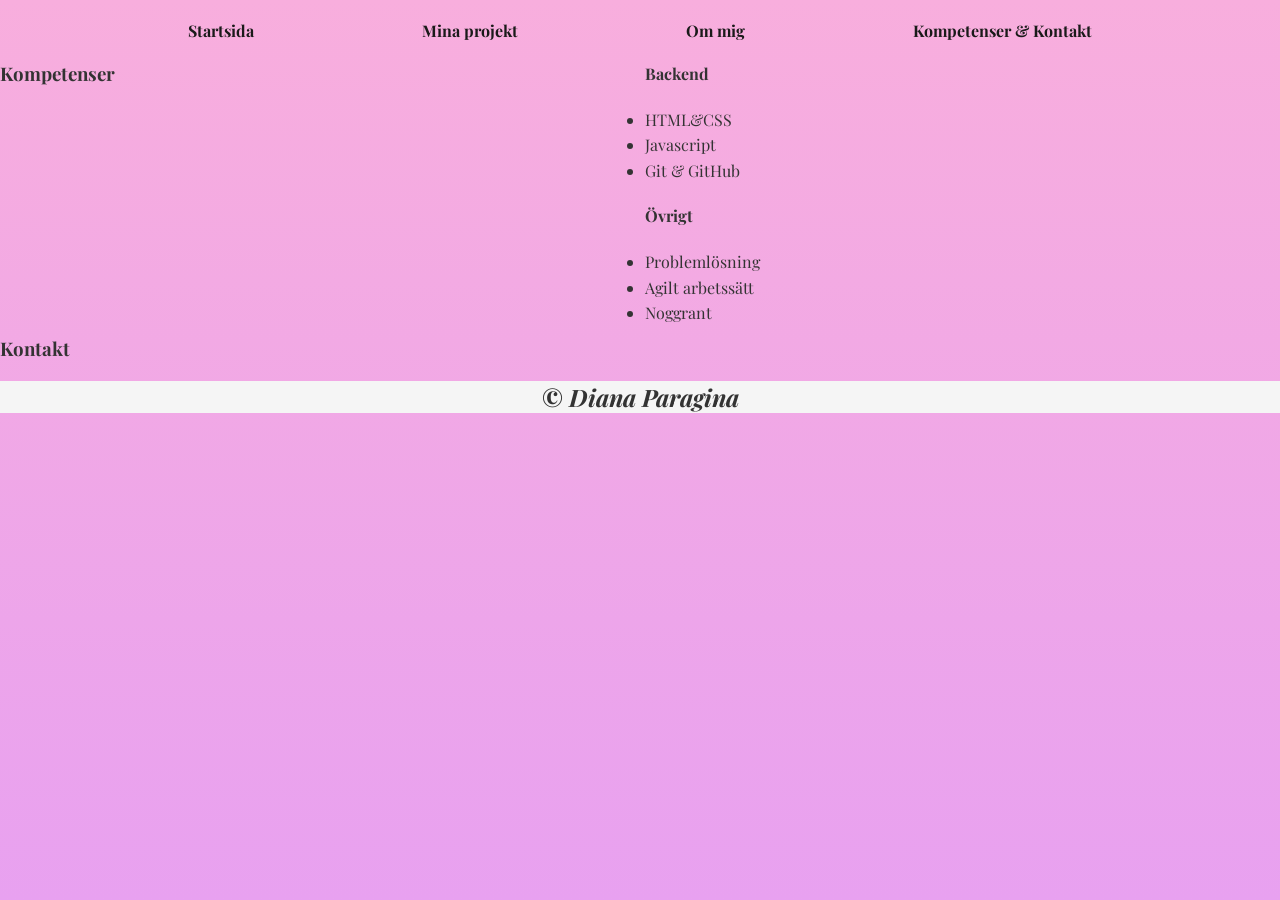
==== contact.html @ 4a4bf9b2 "add all contents and styling for portofoljo" ====
<!DOCTYPE html>
<html lang="en">
<head>
    <meta charset="UTF-8">
    <meta name="viewport" content="width=device-width, initial-scale=1.0">
    <link rel="stylesheet" href="./styles/global.css">
    <link rel="stylesheet" href="./styles/contact.css">
    <title>Document</title>
</head>
<body>
    <header>
    <nav class="navbar">
        <a href="./startpage.html">Startsida</a>
        <a href="./projects.html">Mina projekt</a>
        <a href="./about.html">Om mig</a>
        <a href="./contact.html">Kompetenser & Kontakt</a>
    </nav>
    </header>
    <main>
    <h3>Kompetenser</h3>
        <div class="competens">
            <h4>Backend</h4>
            <ul>
                <li>HTML&CSS</li>
                <li>Javascript</li>
                <li>Git & GitHub</li>
            </ul>

            <h4>Övrigt</h4>
            <ul>
                <li>Problemlösning</li>
                <li>Agilt arbetssätt</li>
               <li>Noggrant</li>
            </ul>            
        </div>
        
        <div class="contact">
            <h3>Kontakt</h3>

            

        </div>
        </main>
        <footer class="footer">
        <p>&copy; Diana Paragina</p>
    </footer>
</body>
</html>
---- styles/global.css ----
@import url('https://fonts.googleapis.com/css2?family=Playfair+Display:ital,wght@0,400;0,900;1,400;1,900&family=Poppins:wght@100;200;300;400;500;600;700;800;900&display=swap');
* {
    padding: 0;
    margin: 0;
    box-sizing: border-box;
}

:root {
    /* Bakgrund */
    --bg-gradient: linear-gradient(to bottom, rgb(248, 174, 221), rgb(232, 161, 240)); /* mjuk rosa-lila */
    --bg-color: rgb(255, 255, 255);  /* för sektioner och artiklar */

    /* Text */
    --text-color: rgb(51, 51, 51);        /* huvudtext */
    --secondary-text: rgb(102, 102, 102);    /* mindre text / beskrivningar */
    --heading-color: rgb(26, 26, 26);     /* rubriker */

    /* Accent / knappar */
    --accent-color: rgb(107, 70, 193);      /* knappar, länkar, highlights */
    --accent-hover: rgb(159, 122, 234);      /* hover på knappar/länkar */
    --border-color: rgb(204, 204, 204);      /* sektioner, artiklar */

    /* Footer */
    --footer-bg: rgb(245, 245, 245);
    --footer-text: rgb(51, 51, 51);
}



body{
    background: var(--bg-gradient);
    color: var(--text-color);
    font-family: "Playfair Display", serif;
    min-height: 100vh;
}

section {
    background-color: var(--bg-color);
    border: 1px solid var(--border-color);
    border-radius: 10px;
    padding: 1rem;
    box-shadow: 2px -2px rgba(230, 142, 235, 0.3); 
}

section h3 {
    color: var(--heading-color);
    text-decoration: underline;
    text-align: center;
}

.main-container {
    display: flex;
    flex-direction: column;
    justify-content: space-evenly;
    gap: 20px;
}

.navbar  {
    display: flex;
    justify-content: space-evenly;
    align-items: center;
    padding: 20px;
}

.navbar a {
    color: var(--heading-color);
    font-weight: bold;
    text-decoration: none;
}

.navbar a:hover {
    color: var(--accent-hover);
    
}

.container {
    display: grid;
     grid-template-areas: 
    'header header header' 
    'left middle right' 
    'footer  footer footer';
    grid-template-columns: repeat(3, 1fr);
    grid-auto-rows: minmax(150px, auto);
    grid-column-gap: 20px;
    
}

.header {
    grid-area: header;
    width: 100%;
    min-height: 20vh;
    display: flex;
    flex-direction: column;
    justify-content: center;
    align-items: center;
    gap: 32px;    
    margin: 30px;
}

.header h1{
    font-size: 3rem;
}

.header h2 {
    font-size: 1.5rem;
    background-color: rgba(214, 232, 248, 0.8);
    border: 1px solid black;
    border-radius: 10px;
    padding: 10px;
}

.btn {
   display: inline-block;
    padding: 10px 20px;
    background-color: var(--accent-color);
    color: rgb(255, 255, 255);
    text-decoration: none;
    font-weight: bold;
    border-radius: 5px;
    transition: 0.3s ease;
}

.btn:hover {
  background-color: var(--accent-hover);
}
   
.left {
  grid-area: left;
  display: flex;
  flex-direction: column;
  justify-content: center;
  align-items: center;
  gap: 10px;
}

.carousel {
    max-width: 100%;
    width: 300px;
    overflow: hidden;
    border-radius: 10px;
}

.carousel-track {
    display: flex;
    transition:  transform 0.5s ease-in-out;
}
.carousel figure {
    width: 300px;
    height: 200px;
    flex-shrink: 0;
    position: relative;
    margin:0;
}

.carousel img{
    width: 100%;
    height: 100%;
    object-fit: cover;
    border-radius: 10px;
}

.carousel figcaption {
    position: absolute;
    top: 0;
    width: 100%;
    padding: 10px;
    color: var(--text-color);
    font-weight: bold;
    text-align: center;
    background: linear-gradient(to top, rgba(0,0,0,0.7), rgba(0,0,0,0));
}

.footer {
    grid-area: footer;
    text-align: center;
    margin-top: 20px;
    font-family: "Playfair Display", serif;
    font-size: 1.5rem;
    font-weight: bold;
    font-style: italic;
    background-color: var(--footer-bg);
    color: var(--footer-text);
}

@media (max-width: 768px) {
  .container {
    grid-template-columns: 1fr;
    grid-template-areas:
      'header'
      'left'
      'middle'
      'right'
      'footer';
  }
  .carousel {
    width: 100%;
  }
  article img {
    max-height: 200px;
  }
}

@media (max-width: 480px) {
  /* Gör navbaren mer mobilvänlig - stapla länkarna vertikalt */
  .navbar {
    flex-direction: column;
    gap: 10px;
    padding: 10px;
  }

  /* Gör container till en kolumn */
  .container {
    grid-template-columns: 1fr;
    grid-template-areas:
      'header'
      'left'
      'middle'
      'right'
      'footer';
    gap: 15px;
  }

  /* Anpassa carousel-bredden */
  .carousel {
    width: 100%;
  }

  /* Gör bilder i artiklar mindre och responsiva */
  article img {
    max-height: 150px;
  }

  /* Justera knappar */
  .btn {
    width: 20%;
    padding: 12px 0;
    font-size: 1.1rem;
    text-align: center;
  }

  /* Mindre marginaler och padding */
  .header {
    margin: 15px;
  }

  /* Justera rubriker så de inte blir för stora på små skärmar */
  .header h1 {
    font-size: 2rem;
  }

  .header h2 {
    font-size: 1rem;
    padding: 6px 10px;
  }
}
---- styles/contact.css ----
.right {
    grid-area: right;
    display: flex;
    flex-direction: column;
    justify-content: space-evenly;
    align-items: center;
    gap: 20px;
    padding: 2rem;
    line-height: 1.6;
}

.right li {
    list-style-type: none;
   
}

main{
    display: grid;
    grid-template-columns: 1fr 1fr;
    gap: 10px;
}
.competens {
    display: flex;
    flex-direction: column;
    gap: 20px;
    line-height: 1.6;
}
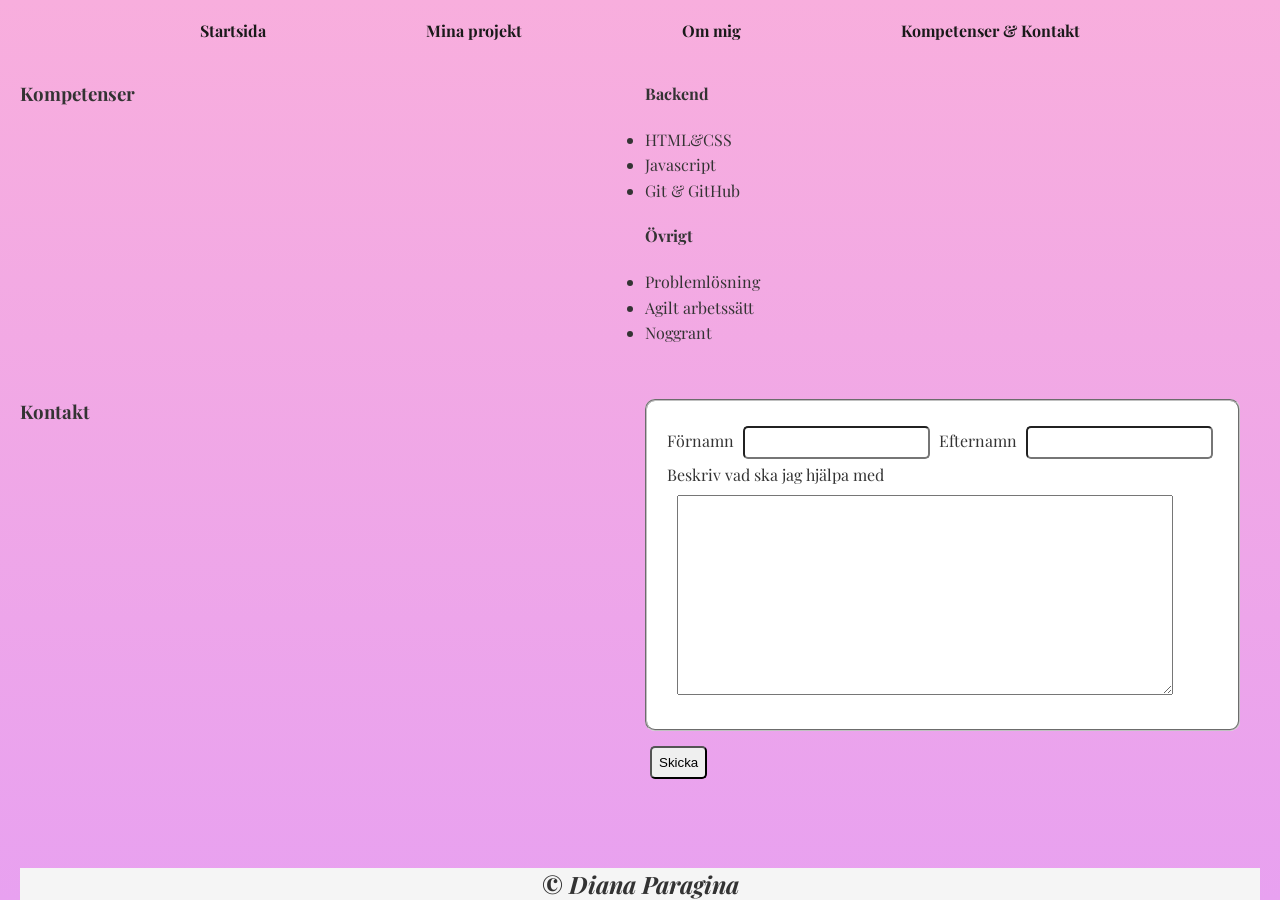
==== commit dac43572: "add contact form" ====
--- a/contact.html
+++ b/contact.html
@@ -1,5 +1,5 @@
 <!DOCTYPE html>
-<html lang="en">
+<html lang="sv">
 <head>
     <meta charset="UTF-8">
     <meta name="viewport" content="width=device-width, initial-scale=1.0">
@@ -34,14 +34,23 @@
             </ul>            
         </div>
         
+        <h3>Kontakt</h3>
         <div class="contact">
-            <h3>Kontakt</h3>
-
-            
-
+        <form action="https://postman-echo.com/get" method="get" class="form">
+            <fieldset>
+            <label for="fname">Förnamn</label>
+            <input type="text" id="fname" name="fname" required>
+            <label for="lname">Efternamn</label>
+            <input type="text" id="lname" name="lname" required> <br>
+            <label for="description">Beskriv vad ska jag hjälpa med</label>
+            <textarea id="description" name="description" required></textarea>
+            </fieldset>
+            <input type="submit" value="Skicka" formtarget="_blank">
+        </form>
         </div>
-        </main>
-        <footer class="footer">
+        
+    </main>
+    <footer class="footer">
         <p>&copy; Diana Paragina</p>
     </footer>
 </body>
--- a/styles/contact.css
+++ b/styles/contact.css
@@ -14,7 +14,16 @@
    
 }
 
+body {
+    display: flex;
+    flex-direction: column;
+    gap: 20px;
+    padding: 0 20px;
+    
+}
+
 main{
+    flex: 1;
     display: grid;
     grid-template-columns: 1fr 1fr;
     gap: 10px;
@@ -24,4 +33,29 @@
     flex-direction: column;
     gap: 20px;
     line-height: 1.6;
-}+}
+
+input {
+    border-radius: 5px;
+    padding: 7px;
+    margin: 5px;
+}
+
+.form {
+    display: flex;
+    flex-direction: column;
+    align-items: start;
+    gap: 10px;
+}
+
+fieldset {
+    background-color: rgb(255, 255, 255);
+    padding: 20px;
+    border-radius: 10px;
+}
+
+#description {
+    height: 200px;
+    width: 90%;
+    margin: 10px;
+}
